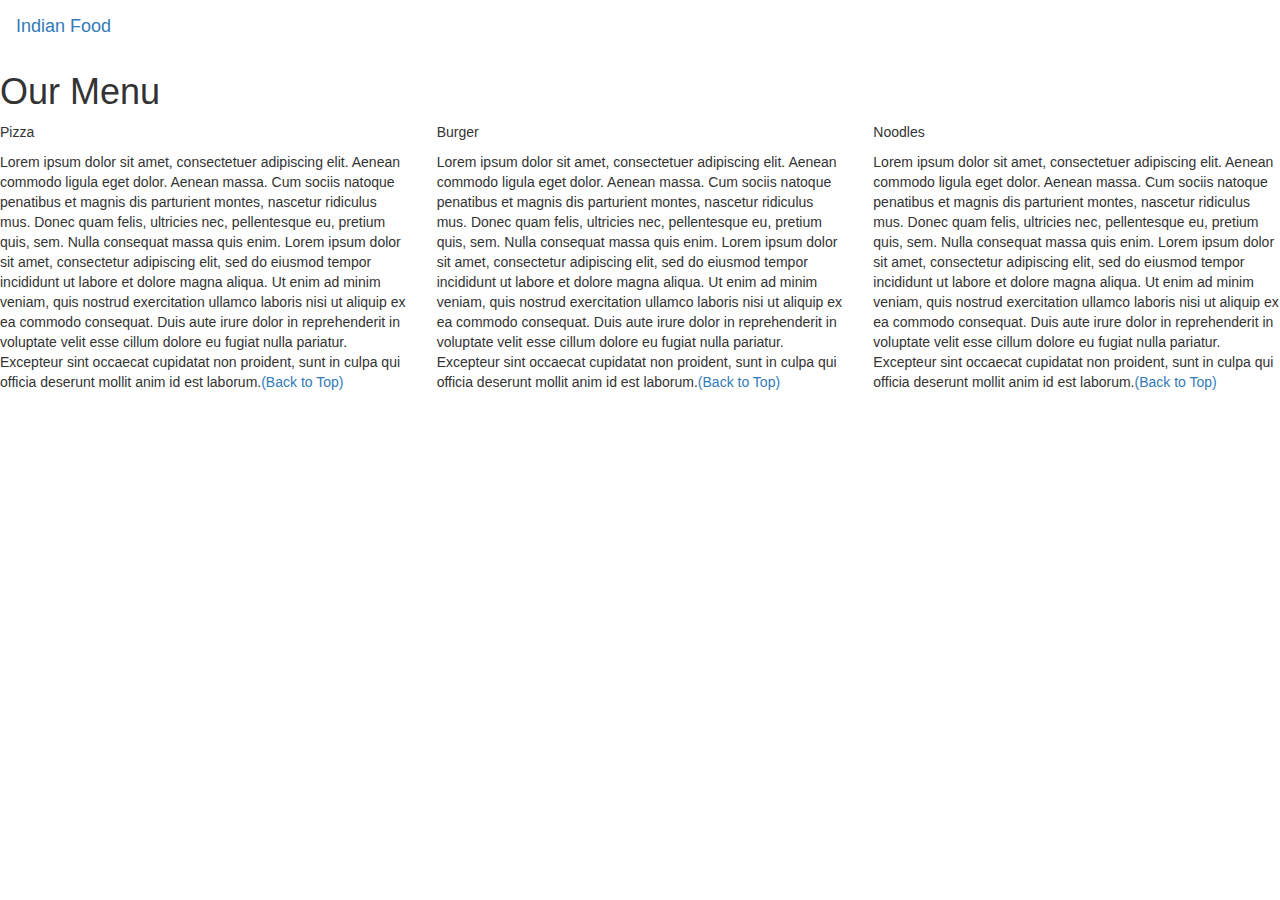
==== module3-solution/index.html @ 3b6fa52e "index.html" ====
<!DOCTYPE html>
<html>
<head>

<title>Module 3 solution</title>

  <meta name="viewport" content="width=device-width, initial-scale=1">
  <link rel="stylesheet" href="https://maxcdn.bootstrapcdn.com/bootstrap/3.3.7/css/bootstrap.min.css">
  <script src="https://ajax.googleapis.com/ajax/libs/jquery/3.3.1/jquery.min.js"></script>
  <script src="https://maxcdn.bootstrapcdn.com/bootstrap/3.3.7/js/bootstrap.min.js"></script>

  <link rel="stylesheet" href="/css/indexx.css">
</head>



<body>


<nav class="navbar" id="top">
  <div class="container-fluid">

    <div class="navbar-header">
      <button type="button" class="navbar-toggle" data-toggle="collapse" data-target="#myNavbar">
        <span class="icon-bar"></span>
        <span class="icon-bar"></span>
        <span class="icon-bar"></span> 
      </button>
      <a class="navbar-brand" href="#">Indian Food</a>
    </div>

    <div class="collapse" id="myNavbar">
      <ul class="nav navbar-nav visible-xs">
        <li><a class="menu-item nav-link" href="#Pizza">Pizza</a></li>
        <li><a class="menu-item nav-link" href="#Burger">Burger</a></li> 
        <li><a class="menu-item nav-link" href="#Noodles">Noodles</a></li> 
      </ul>
    </div>

  </div>
</nav>

<h1 class="main-title">Our Menu</h1>



<div class="row">

  <div class="col-lg-4 col-md-6 col-sm-12">
    <div class="content-box">
      <p class="item-name" id="Pizza">Pizza</p>
      <p>Lorem ipsum dolor sit amet, consectetuer adipiscing elit. Aenean commodo ligula eget dolor. Aenean massa. Cum sociis natoque penatibus et magnis dis parturient montes, nascetur ridiculus mus. Donec quam felis, ultricies nec, pellentesque eu, pretium quis, sem. Nulla consequat massa quis enim. Lorem ipsum dolor sit amet, consectetur adipiscing elit, sed do eiusmod tempor incididunt ut labore et dolore magna aliqua. Ut enim ad minim veniam, quis nostrud exercitation ullamco laboris nisi ut aliquip ex ea commodo consequat. Duis aute irure dolor in reprehenderit in voluptate velit esse cillum dolore eu fugiat nulla pariatur. Excepteur sint occaecat cupidatat non proident, sunt in culpa qui officia deserunt mollit anim id est laborum.<a href="#top">(Back to Top)</a></p>
    </div>
  </div>

  <div class="col-lg-4 col-md-6 col-sm-12">
    <div class="content-box">
      <p class="item-name" id="Burger">Burger</p>
      <p>Lorem ipsum dolor sit amet, consectetuer adipiscing elit. Aenean commodo ligula eget dolor. Aenean massa. Cum sociis natoque penatibus et magnis dis parturient montes, nascetur ridiculus mus. Donec quam felis, ultricies nec, pellentesque eu, pretium quis, sem. Nulla consequat massa quis enim. Lorem ipsum dolor sit amet, consectetur adipiscing elit, sed do eiusmod tempor incididunt ut labore et dolore magna aliqua. Ut enim ad minim veniam, quis nostrud exercitation ullamco laboris nisi ut aliquip ex ea commodo consequat. Duis aute irure dolor in reprehenderit in voluptate velit esse cillum dolore eu fugiat nulla pariatur. Excepteur sint occaecat cupidatat non proident, sunt in culpa qui officia deserunt mollit anim id est laborum.<a href="#top">(Back to Top)</a></p>
    </div>
  </div>


  <div class="col-lg-4 col-md-12 col-sm-12">
    <div class="content-box">
      <p class="item-name" id="Noodles">Noodles</p>
      <p>Lorem ipsum dolor sit amet, consectetuer adipiscing elit. Aenean commodo ligula eget dolor. Aenean massa. Cum sociis natoque penatibus et magnis dis parturient montes, nascetur ridiculus mus. Donec quam felis, ultricies nec, pellentesque eu, pretium quis, sem. Nulla consequat massa quis enim. Lorem ipsum dolor sit amet, consectetur adipiscing elit, sed do eiusmod tempor incididunt ut labore et dolore magna aliqua. Ut enim ad minim veniam, quis nostrud exercitation ullamco laboris nisi ut aliquip ex ea commodo consequat. Duis aute irure dolor in reprehenderit in voluptate velit esse cillum dolore eu fugiat nulla pariatur. Excepteur sint occaecat cupidatat non proident, sunt in culpa qui officia deserunt mollit anim id est laborum.<a href="#top">(Back to Top)</a></p>
    </div>
  </div>

</div>


</body>
</html>
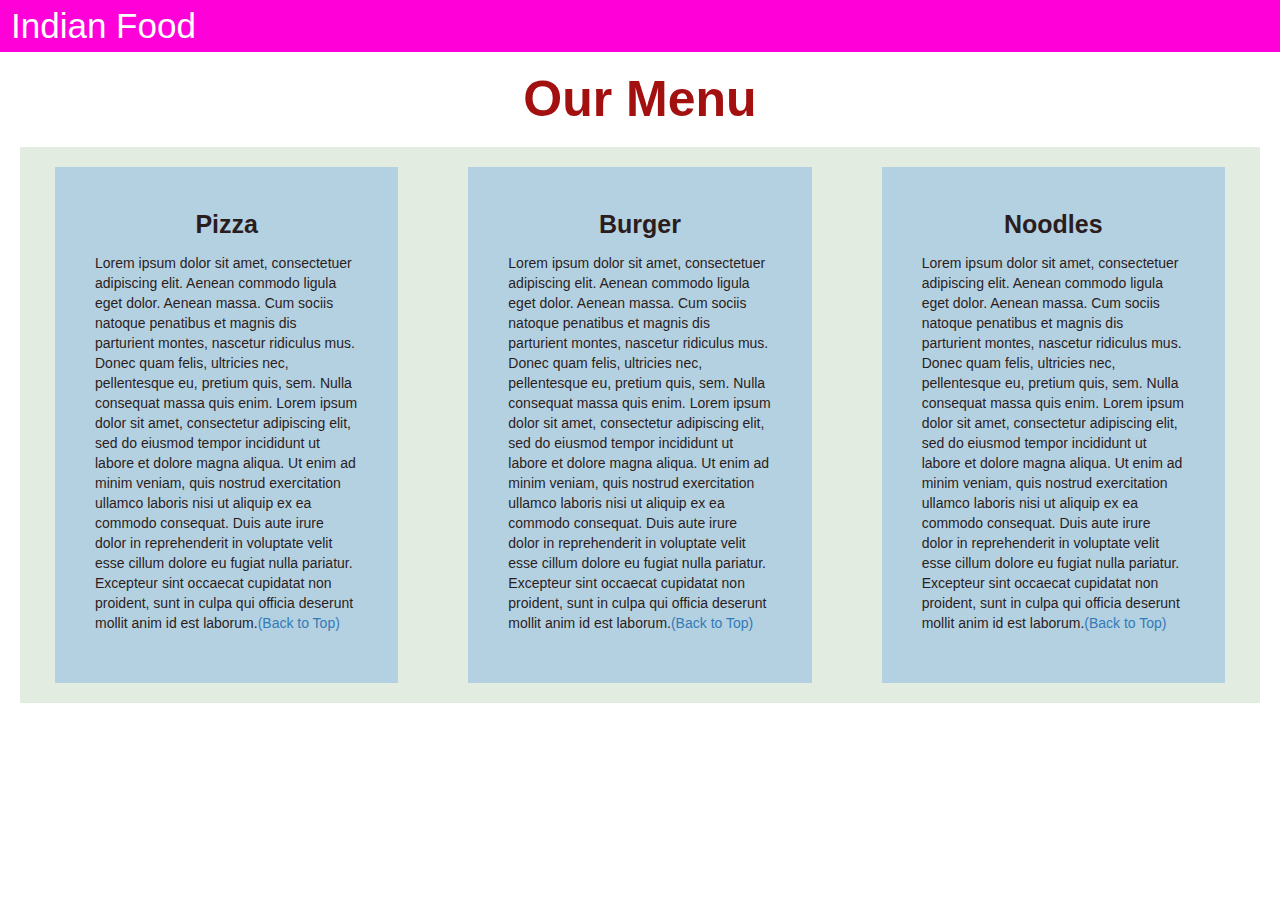
==== commit 7e699c32: "index.html" ====
--- a/module3-solution/index.html
+++ b/module3-solution/index.html
@@ -9,7 +9,7 @@
   <script src="https://ajax.googleapis.com/ajax/libs/jquery/3.3.1/jquery.min.js"></script>
   <script src="https://maxcdn.bootstrapcdn.com/bootstrap/3.3.7/js/bootstrap.min.js"></script>
 
-  <link rel="stylesheet" href="/css/indexx.css">
+  <link rel="stylesheet" href="indexx.css">
 </head>
 
 
--- a/module3-solution/indexx.css
+++ b/module3-solution/indexx.css
@@ -0,0 +1,93 @@
+
+.container-fluid{
+	margin: 0;
+	padding: 0;
+}
+
+.navbar{
+	border-radius: 0px;
+	background-color: rgb(255, 0, 217);
+}
+
+.navbar-brand{
+  font-size: 35px;
+  color: rgb(255, 255, 255);
+  padding-left: 25px;
+}
+
+.navbar-brand:hover{
+	color: white;
+}
+
+.nav{
+	margin: 0;
+	padding: 0;
+}
+
+.navbar-nav{
+  font-size: 25px;
+  text-align: center;
+  margin: 0;
+  padding: 0;
+}
+
+.navbar-toggle{
+	border: 2px solid rgba(255, 255, 255, 0.61);
+	margin-right: 30px;
+}
+
+.icon-bar{
+	background-color: rgb(255 255 255 / 40%);
+}
+
+
+.main-title{
+  margin-bottom: 15px;
+  text-align: center;
+  color: #a31010;
+  font-size : 50px;
+  font-family: "Comic Sans MS", cursive, sans-serif;
+  font-weight : bold;
+}
+
+li{
+	box-sizing: border-box;
+	width: 100%;
+}
+
+.menu-item{
+	padding: 0;
+	margin: 0;
+	width: 100%;
+	background-color: rgba(255, 255, 255, 0.693);
+	border-bottom: 1px solid rgb(97, 42, 170);
+	color: black;
+	display: block;
+}
+
+.menu-item:hover{
+	background-color: rgb(177 70 106 / 56%);
+	color: rgba(175, 245, 218, 0.925);
+}
+
+
+.row{
+	margin: 20px;
+	background-color: rgb(154 191 153 / 29%);
+}
+
+.content-box{
+	margin: 20px;
+	width: auto;
+	height: auto;
+	color: #2b1d1d;
+	background-color: rgb(170 204 225 / 84%);
+	font-family: "Comic Sans MS", cursive, sans-serif;
+	padding: 40px;
+}
+
+.item-name{
+	text-align: center;
+	font-size: 25px;
+	font-weight: bold;
+}